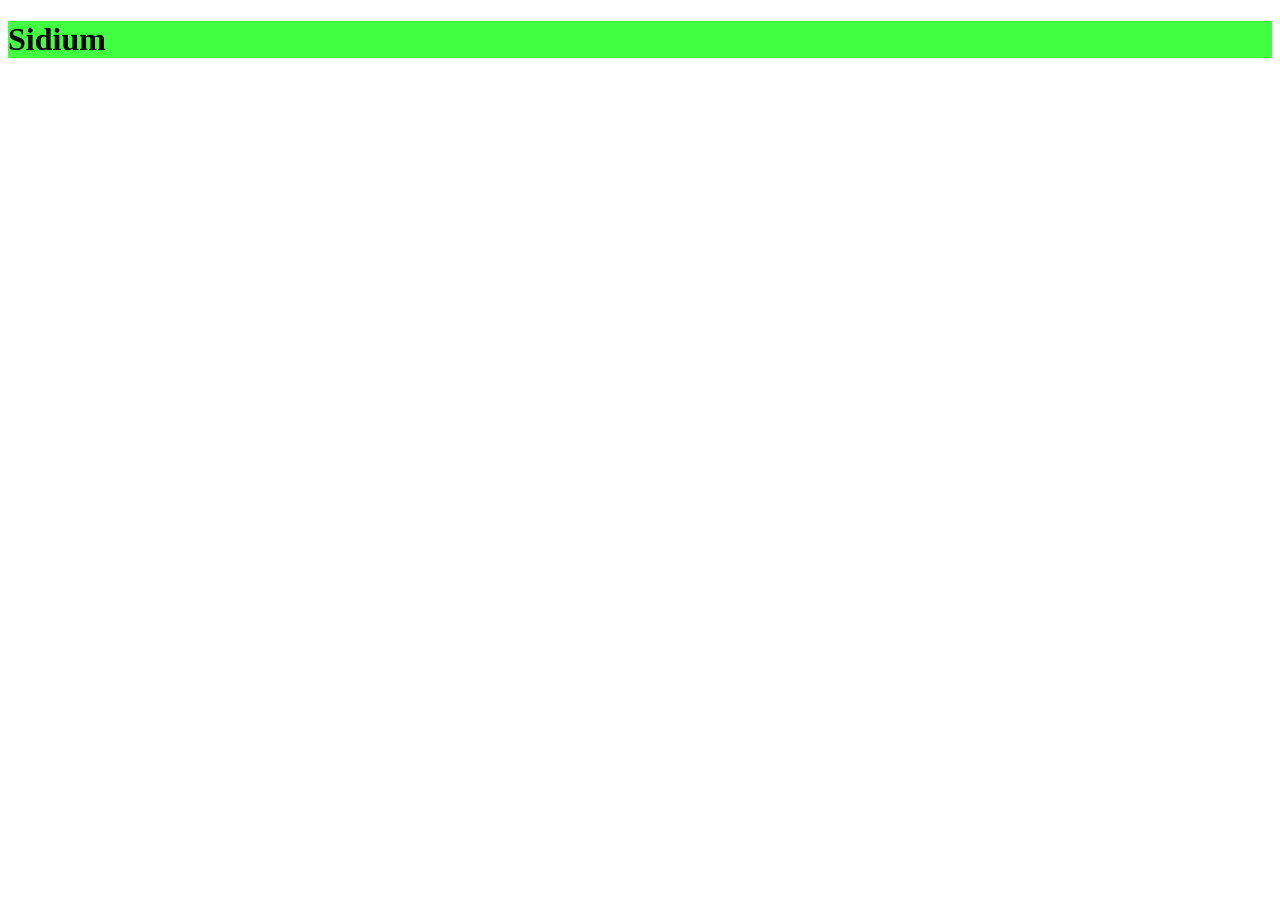
==== Index.html @ 44d22575 "Arquivos do Projeto" ====
<!DOCTYPE html>
<html lang="en">
<head>
    <meta charset="UTF-8">
    <meta name="viewport" content="width=device-width, initial-scale=1.0">
    <title>Document</title>
</head>
<body>
   <div class="fixed" style="background-color: rgb(65, 255, 65);";> 
    <header>
        <h1>Sidium</h1>
        <h2></h2>
    </header>

    <section> 

    </section>

    
    <section> <!--Explicação breve do projeto-->

    </section>
   </div> 
    
</body>
</html>
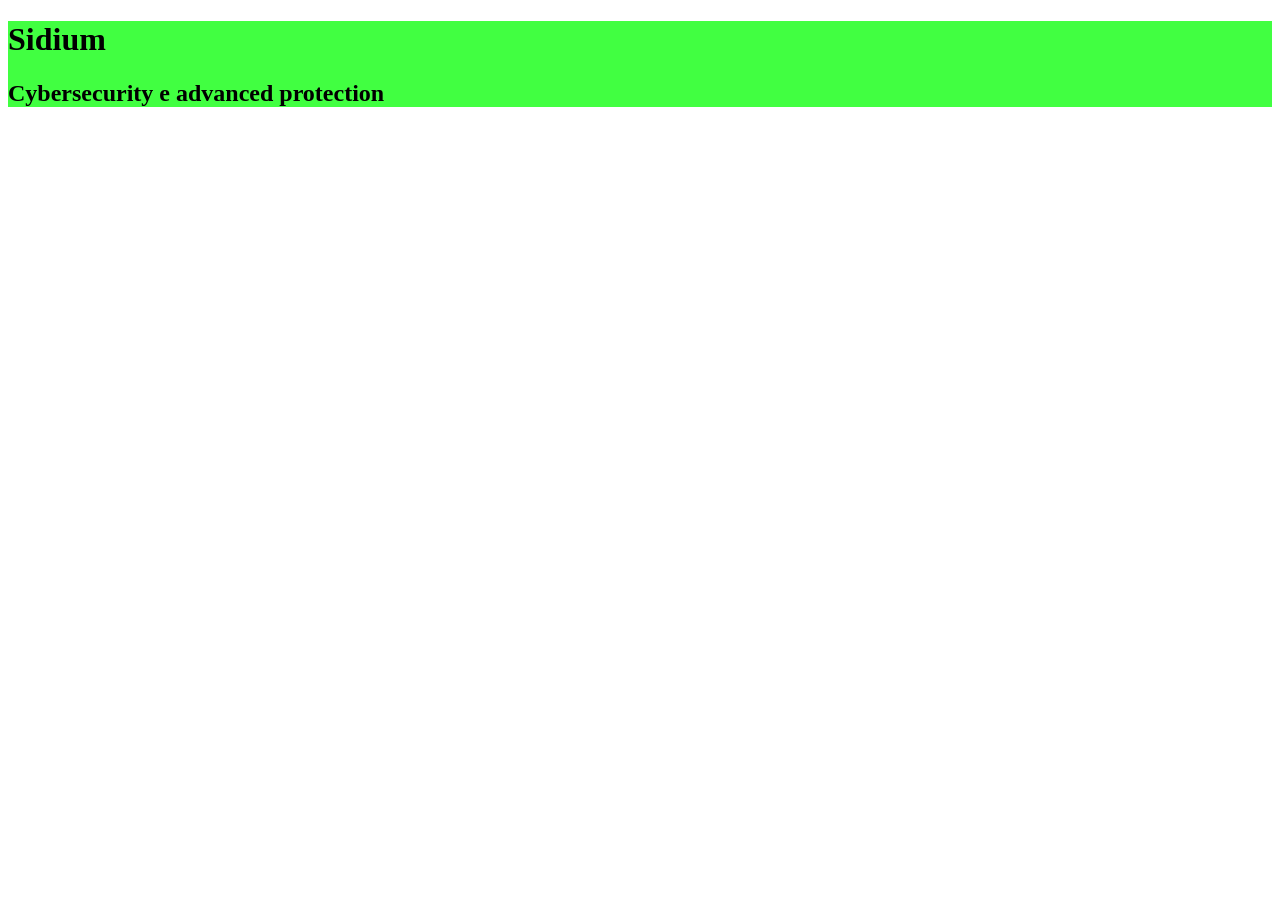
==== commit 8ecfc125: "Página Principal do site" ====
--- a/Index.html
+++ b/Index.html
@@ -9,7 +9,7 @@
    <div class="fixed" style="background-color: rgb(65, 255, 65);";> 
     <header>
         <h1>Sidium</h1>
-        <h2></h2>
+        <h2>Cybersecurity e advanced protection</h2>
     </header>
 
     <section> 
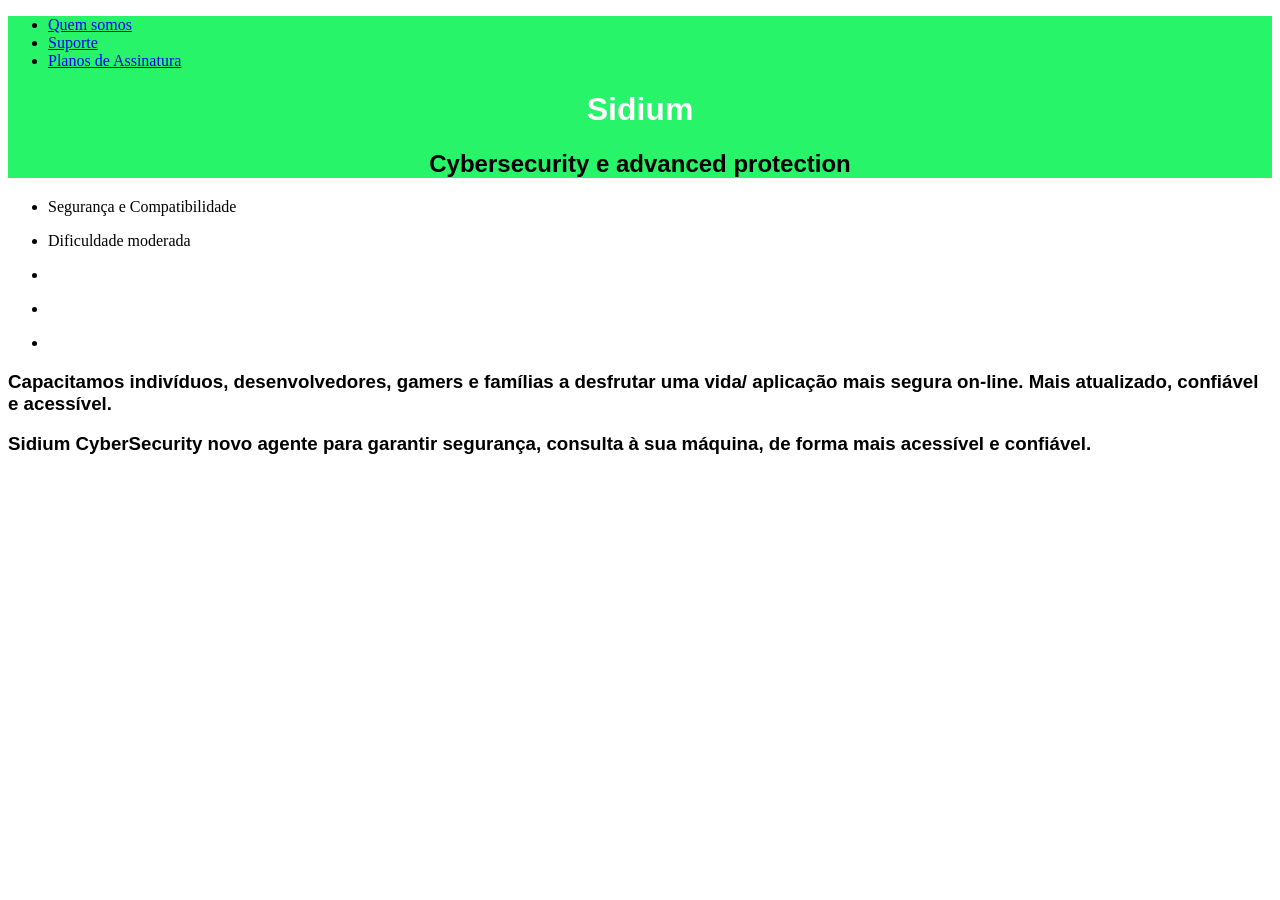
==== commit d84c0d36: "commits atualizados" ====
--- a/Index.html
+++ b/Index.html
@@ -4,23 +4,55 @@
     <meta charset="UTF-8">
     <meta name="viewport" content="width=device-width, initial-scale=1.0">
     <title>Document</title>
+    <link rel="stylesheet" href="css/style.css">
 </head>
 <body>
-   <div class="fixed" style="background-color: rgb(65, 255, 65);";> 
-    <header>
+   <div class="fixed" style="background-color: rgb(39, 244, 104);";> 
+    <header> 
+        <nav> <!--links para outras páginas do projeto-->
+            <ul>
+                <li><a href="view/PáginaSecundária.html">Quem somos</a></li>
+                <li><a href="view/PaginaTerciária.html">Suporte</a></li>
+                <li><a href="view/PáginaQuartenária.html">Planos de Assinatura</a></li>
+            </ul>
+
+        </nav>
+
+       <!--Cabeçalhos-->
         <h1>Sidium</h1>
         <h2>Cybersecurity e advanced protection</h2>
     </header>
+   </div> 
 
-    <section> 
+   <main> <!--Assunto Principal sobre as vantagens do Anti-Vírus Sidium-->
+    <section>
+        <ul>
+            <li><p>Segurança e Compatibilidade</p></li>
+            <li><p>Dificuldade moderada </p></li>
+            <li><p></p></li>
+            <li><p></p></li>
+            <li><p></p></li>
+        </ul> 
 
     </section>
+    <section> <!--Assunto Principal sobre o Sidium-->
+        <h3>
+         Capacitamos indivíduos, desenvolvedores, gamers e famílias a 
+         desfrutar uma vida/ aplicação mais segura on-line. Mais atualizado,
+         confiável e acessível.
+        </h3>
+    </section>    
 
     
     <section> <!--Explicação breve do projeto-->
-
+        <h3>
+         Sidium CyberSecurity novo agente para garantir
+            segurança, consulta à sua máquina, de forma mais
+            acessível e confiável.   
+        </h3> 
     </section>
-   </div> 
+   </main> 
+   
     
 </body>
 </html>
--- a/css/style.css
+++ b/css/style.css
@@ -0,0 +1,18 @@
+h1 {
+    color: white;
+    text-align: center;
+    font-family: Arial, Helvetica, sans-serif;
+
+}
+
+h2 {
+    text-align: center;
+    font-family: Arial, Helvetica, sans-serif;
+}
+
+h3 {
+    font-family:'Lucida Sans', 'Lucida Sans Regular', 'Lucida Grande', 'Lucida Sans Unicode', Geneva, Verdana, sans-serif;
+    
+}
+
+ 
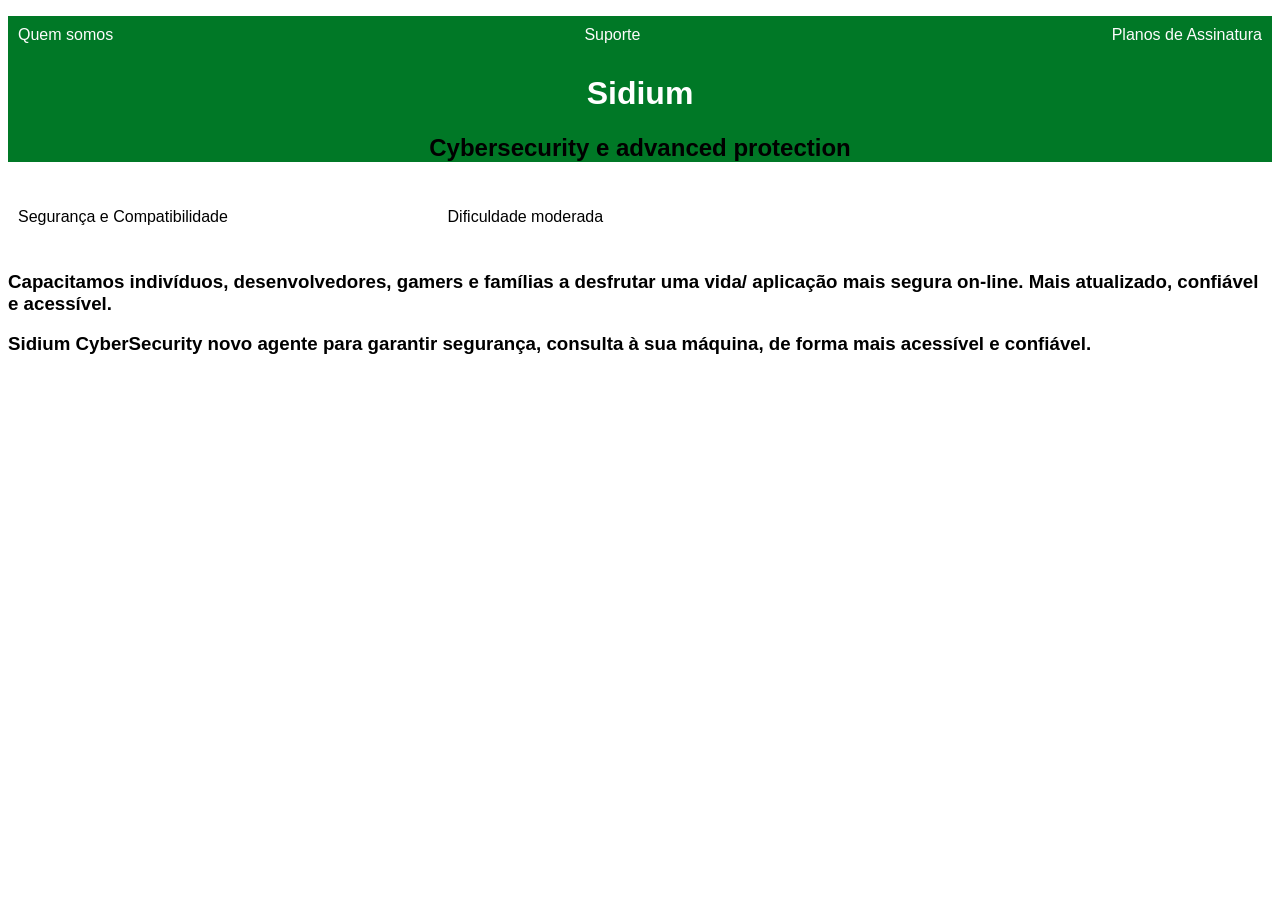
==== commit cdeb8e21: "Commits Atualizados" ====
--- a/Index.html
+++ b/Index.html
@@ -7,7 +7,7 @@
     <link rel="stylesheet" href="css/style.css">
 </head>
 <body>
-   <div class="fixed" style="background-color: rgb(39, 244, 104);";> 
+   <div class="fixed" style="background-color: rgb(0, 120, 38);";> 
     <header> 
         <nav> <!--links para outras páginas do projeto-->
             <ul>
--- a/css/style.css
+++ b/css/style.css
@@ -15,4 +15,25 @@
     
 }
 
- +
+ul {
+    display: flex;
+    justify-content: space-between;
+    list-style-type:none;
+    align-items: end;
+    padding: 10px;
+}
+
+a {
+    color: rgb(253, 252, 252);
+    text-decoration: none;
+}
+
+li {
+    padding: 0px;
+    font-family: Arial, Helvetica, sans-serif;
+}
+
+nav a:hover {
+    color: rgb(44, 55, 67);
+}
